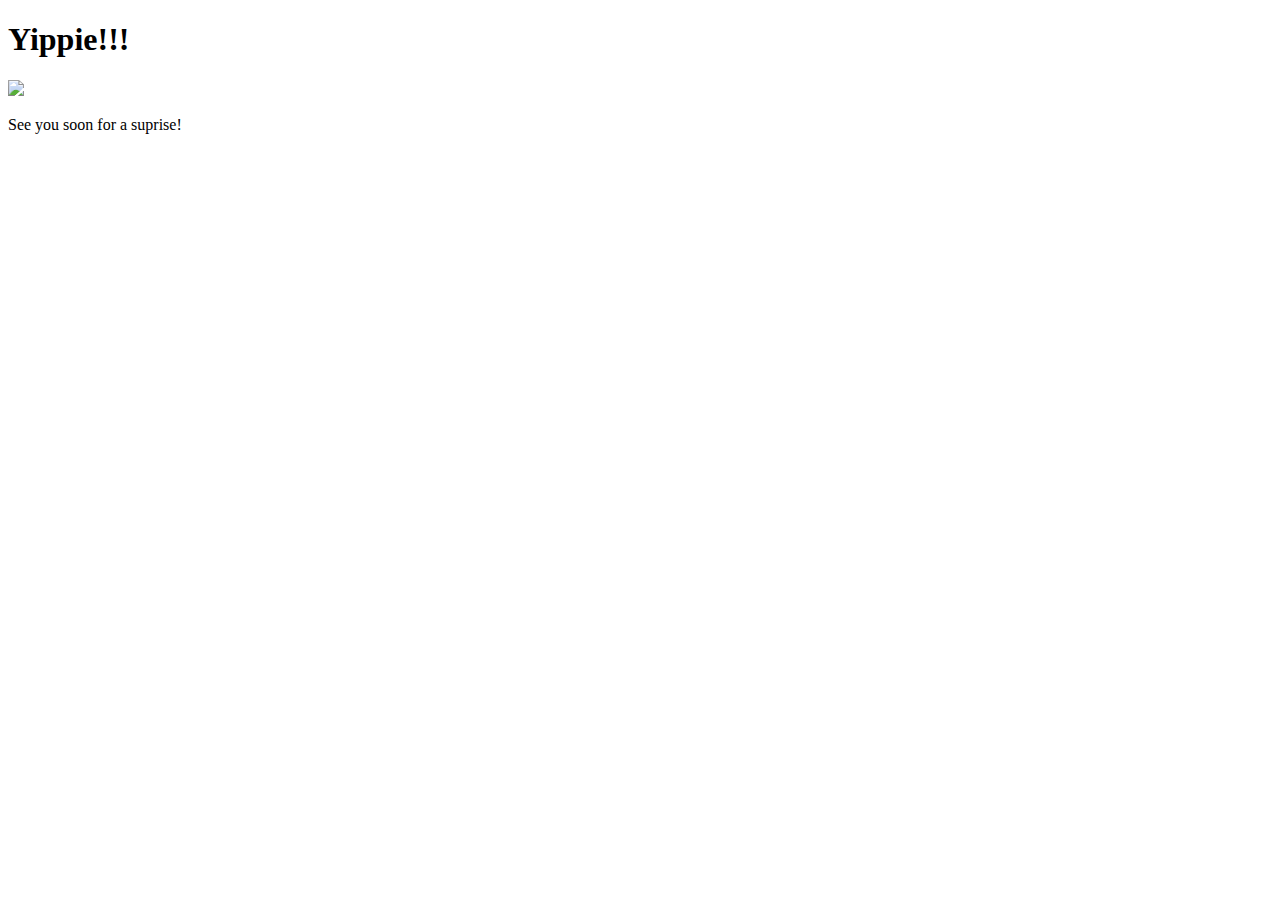
==== yes.html @ 294e3896 "Add files via upload" ====
<!DOCTYPE html>
<html lang="en">
    <head>
        <link rel="stylesheet" href="./style/css/yes_styles.css">
        
    </head> 
    <body>
        <div class="container">
            <div >
                <h1 class = "header_text">Yippie!!! </h1>
            </div>
            <div class="gif_container">
                <img src="https://media.giphy.com/media/nXg2lqVpal6KgSC8Zq/giphy.gif">
            </div>
            <p class = "text"> See you soon for a suprise!</p>
        </div>
       
    </body> 
</html>
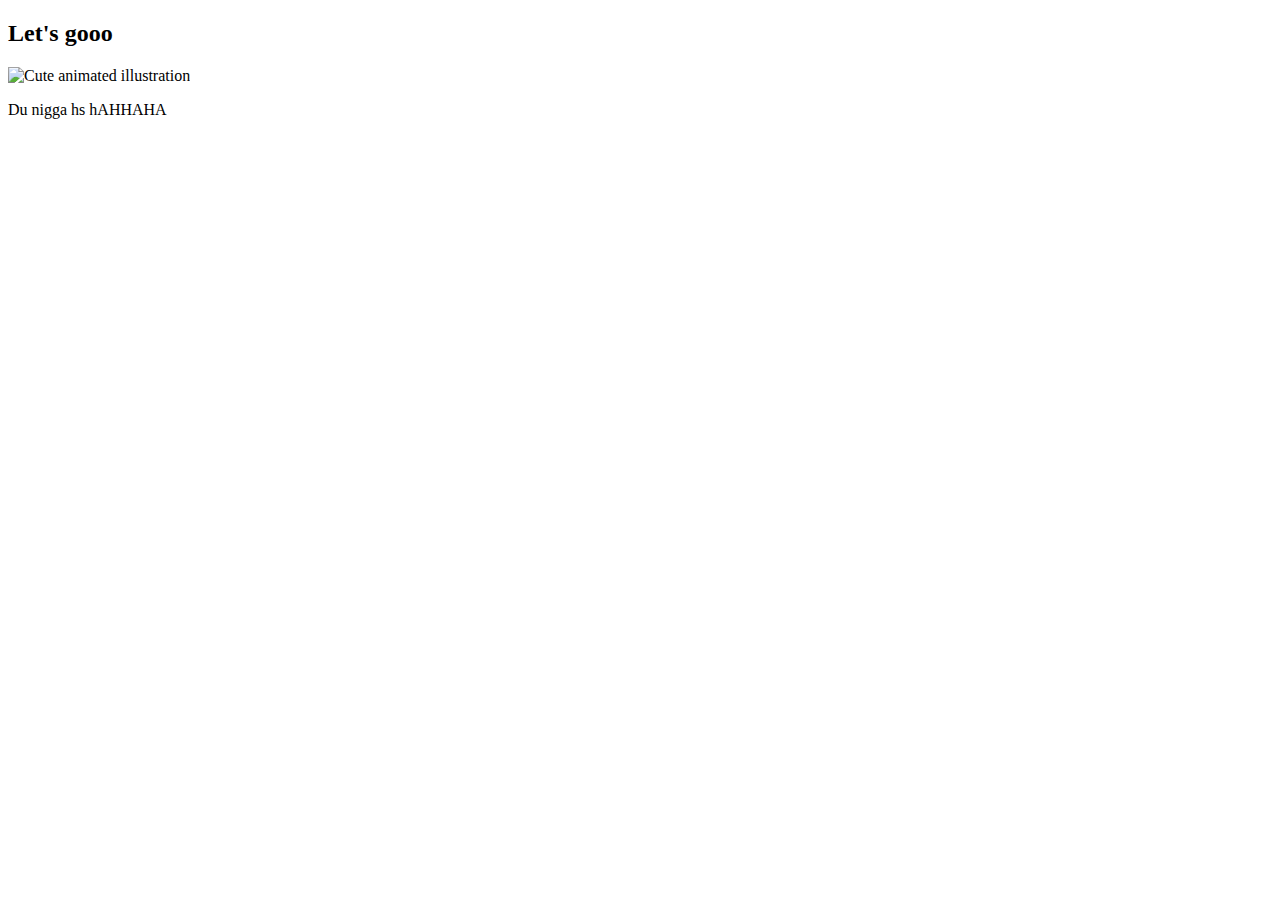
==== commit 034e8905: "Update yes.html" ====
--- a/yes.html
+++ b/yes.html
@@ -7,13 +7,13 @@
     <body>
         <div class="container">
             <div >
-                <h1 class = "header_text">Yippie!!! </h1>
+                <h2 class = "header_text">Let's gooo </h2>
             </div>
             <div class="gif_container">
-                <img src="https://media.giphy.com/media/nXg2lqVpal6KgSC8Zq/giphy.gif">
+                <img src="https://raw.githubusercontent.com/OlieWu/tinawina/main/style/images/cute-cat.gif" alt="Cute animated illustration">
             </div>
-            <p class = "text"> See you soon for a suprise!</p>
+            <p class = "text"> Du nigga hs hAHHAHA</p>
         </div>
        
     </body> 
-</html>+</html>
